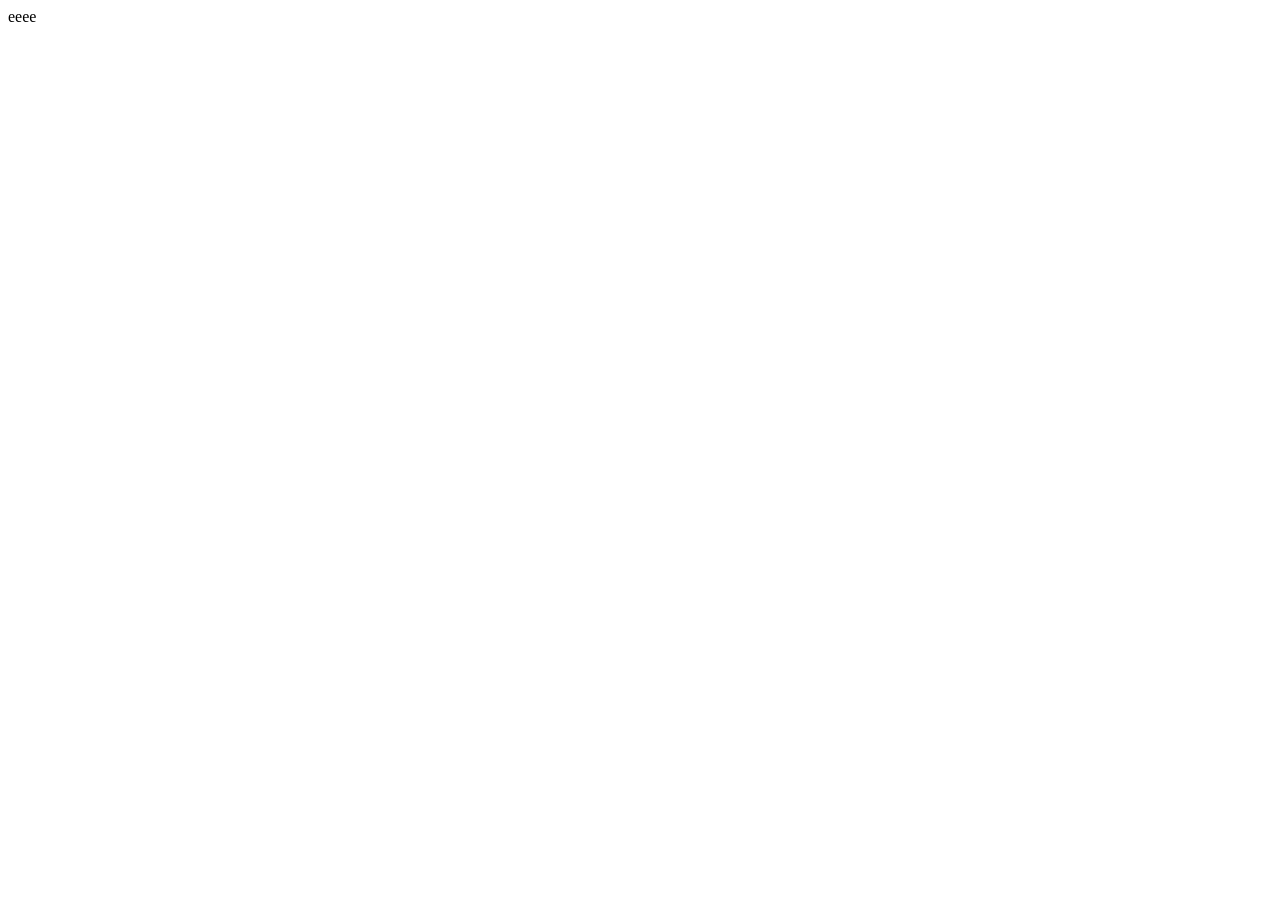
==== index.html @ 589a67b2 "First" ====
<html lang="en">
<head>
    <meta charset="UTF-8">
    <meta http-equiv="X-UA-Compatible" content="IE=edge">
    <meta name="viewport" content="width=device-width, initial-scale=1.0">
    <title>Document</title>
</head>
<body>
    eeee
</body>
</html>
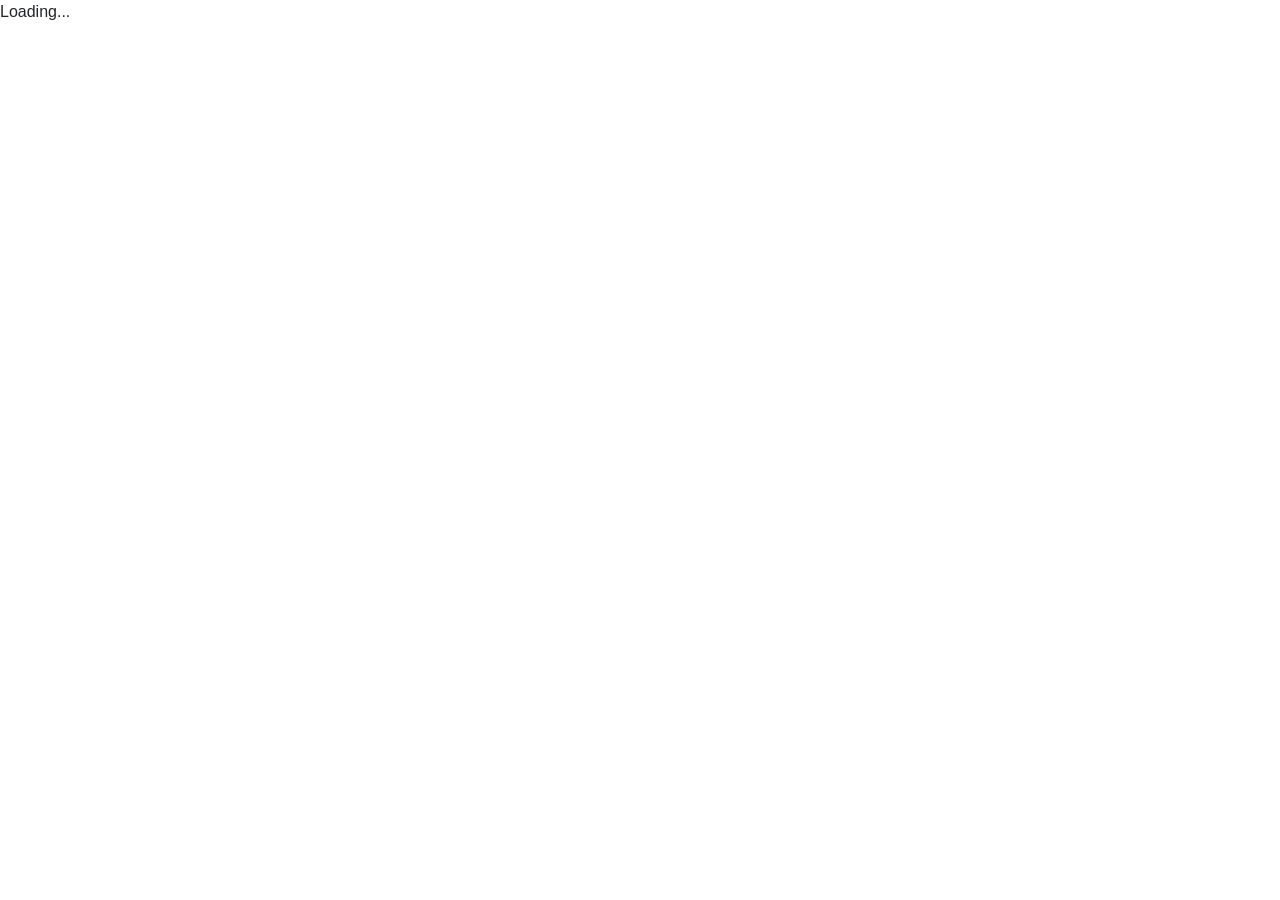
==== commit ef0edb38: "Add publish blazor WASM" ====
--- a/index.html
+++ b/index.html
@@ -1,11 +1,25 @@
-<html lang="en">
+<!DOCTYPE html>
+<html>
+
 <head>
-    <meta charset="UTF-8">
-    <meta http-equiv="X-UA-Compatible" content="IE=edge">
-    <meta name="viewport" content="width=device-width, initial-scale=1.0">
-    <title>Document</title>
+    <meta charset="utf-8" />
+    <meta name="viewport" content="width=device-width, initial-scale=1.0, maximum-scale=1.0, user-scalable=no" />
+    <title>Proj_Blazor</title>
+    <base href="/" />
+    <link href="css/bootstrap/bootstrap.min.css" rel="stylesheet" />
+    <link href="css/app.css" rel="stylesheet" />
+    <link href="Proj_Blazor.styles.css" rel="stylesheet" />
 </head>
+
 <body>
-    eeee
+    <div id="app">Loading...</div>
+
+    <div id="blazor-error-ui">
+        An unhandled error has occurred.
+        <a href="" class="reload">Reload</a>
+        <a class="dismiss">🗙</a>
+    </div>
+    <script src="_framework/blazor.webassembly.js"></script>
 </body>
-</html>+
+</html>
--- a/css/app.css
+++ b/css/app.css
@@ -0,0 +1,50 @@
+@import url('open-iconic/font/css/open-iconic-bootstrap.min.css');
+
+html, body {
+    font-family: 'Helvetica Neue', Helvetica, Arial, sans-serif;
+}
+
+a, .btn-link {
+    color: #0366d6;
+}
+
+.btn-primary {
+    color: #fff;
+    background-color: #1b6ec2;
+    border-color: #1861ac;
+}
+
+.content {
+    padding-top: 1.1rem;
+}
+
+.valid.modified:not([type=checkbox]) {
+    outline: 1px solid #26b050;
+}
+
+.invalid {
+    outline: 1px solid red;
+}
+
+.validation-message {
+    color: red;
+}
+
+#blazor-error-ui {
+    background: lightyellow;
+    bottom: 0;
+    box-shadow: 0 -1px 2px rgba(0, 0, 0, 0.2);
+    display: none;
+    left: 0;
+    padding: 0.6rem 1.25rem 0.7rem 1.25rem;
+    position: fixed;
+    width: 100%;
+    z-index: 1000;
+}
+
+    #blazor-error-ui .dismiss {
+        cursor: pointer;
+        position: absolute;
+        right: 0.75rem;
+        top: 0.5rem;
+    }
--- a/Proj_Blazor.styles.css
+++ b/Proj_Blazor.styles.css
@@ -0,0 +1,134 @@
+/* /Shared/MainLayout.razor.rz.scp.css */
+.page[b-8lraqmeb0a] {
+    position: relative;
+    display: flex;
+    flex-direction: column;
+}
+
+.main[b-8lraqmeb0a] {
+    flex: 1;
+}
+
+.sidebar[b-8lraqmeb0a] {
+    background-image: linear-gradient(180deg, rgb(5, 39, 103) 0%, #3a0647 70%);
+}
+
+.top-row[b-8lraqmeb0a] {
+    background-color: #f7f7f7;
+    border-bottom: 1px solid #d6d5d5;
+    justify-content: flex-end;
+    height: 3.5rem;
+    display: flex;
+    align-items: center;
+}
+
+    .top-row[b-8lraqmeb0a]  a, .top-row .btn-link[b-8lraqmeb0a] {
+        white-space: nowrap;
+        margin-left: 1.5rem;
+    }
+
+    .top-row a:first-child[b-8lraqmeb0a] {
+        overflow: hidden;
+        text-overflow: ellipsis;
+    }
+
+@media (max-width: 640.98px) {
+    .top-row:not(.auth)[b-8lraqmeb0a] {
+        display: none;
+    }
+
+    .top-row.auth[b-8lraqmeb0a] {
+        justify-content: space-between;
+    }
+
+    .top-row a[b-8lraqmeb0a], .top-row .btn-link[b-8lraqmeb0a] {
+        margin-left: 0;
+    }
+}
+
+@media (min-width: 641px) {
+    .page[b-8lraqmeb0a] {
+        flex-direction: row;
+    }
+
+    .sidebar[b-8lraqmeb0a] {
+        width: 250px;
+        height: 100vh;
+        position: sticky;
+        top: 0;
+    }
+
+    .top-row[b-8lraqmeb0a] {
+        position: sticky;
+        top: 0;
+        z-index: 1;
+    }
+
+    .main > div[b-8lraqmeb0a] {
+        padding-left: 2rem !important;
+        padding-right: 1.5rem !important;
+    }
+}
+/* /Shared/NavMenu.razor.rz.scp.css */
+.navbar-toggler[b-5mymv8hmnt] {
+    background-color: rgba(255, 255, 255, 0.1);
+}
+
+.top-row[b-5mymv8hmnt] {
+    height: 3.5rem;
+    background-color: rgba(0,0,0,0.4);
+}
+
+.navbar-brand[b-5mymv8hmnt] {
+    font-size: 1.1rem;
+}
+
+.oi[b-5mymv8hmnt] {
+    width: 2rem;
+    font-size: 1.1rem;
+    vertical-align: text-top;
+    top: -2px;
+}
+
+.nav-item[b-5mymv8hmnt] {
+    font-size: 0.9rem;
+    padding-bottom: 0.5rem;
+}
+
+    .nav-item:first-of-type[b-5mymv8hmnt] {
+        padding-top: 1rem;
+    }
+
+    .nav-item:last-of-type[b-5mymv8hmnt] {
+        padding-bottom: 1rem;
+    }
+
+    .nav-item[b-5mymv8hmnt]  a {
+        color: #d7d7d7;
+        border-radius: 4px;
+        height: 3rem;
+        display: flex;
+        align-items: center;
+        line-height: 3rem;
+    }
+
+.nav-item[b-5mymv8hmnt]  a.active {
+    background-color: rgba(255,255,255,0.25);
+    color: white;
+}
+
+.nav-item[b-5mymv8hmnt]  a:hover {
+    background-color: rgba(255,255,255,0.1);
+    color: white;
+}
+
+@media (min-width: 641px) {
+    .navbar-toggler[b-5mymv8hmnt] {
+        display: none;
+    }
+
+    .collapse[b-5mymv8hmnt] {
+        /* Never collapse the sidebar for wide screens */
+        display: block;
+    }
+}
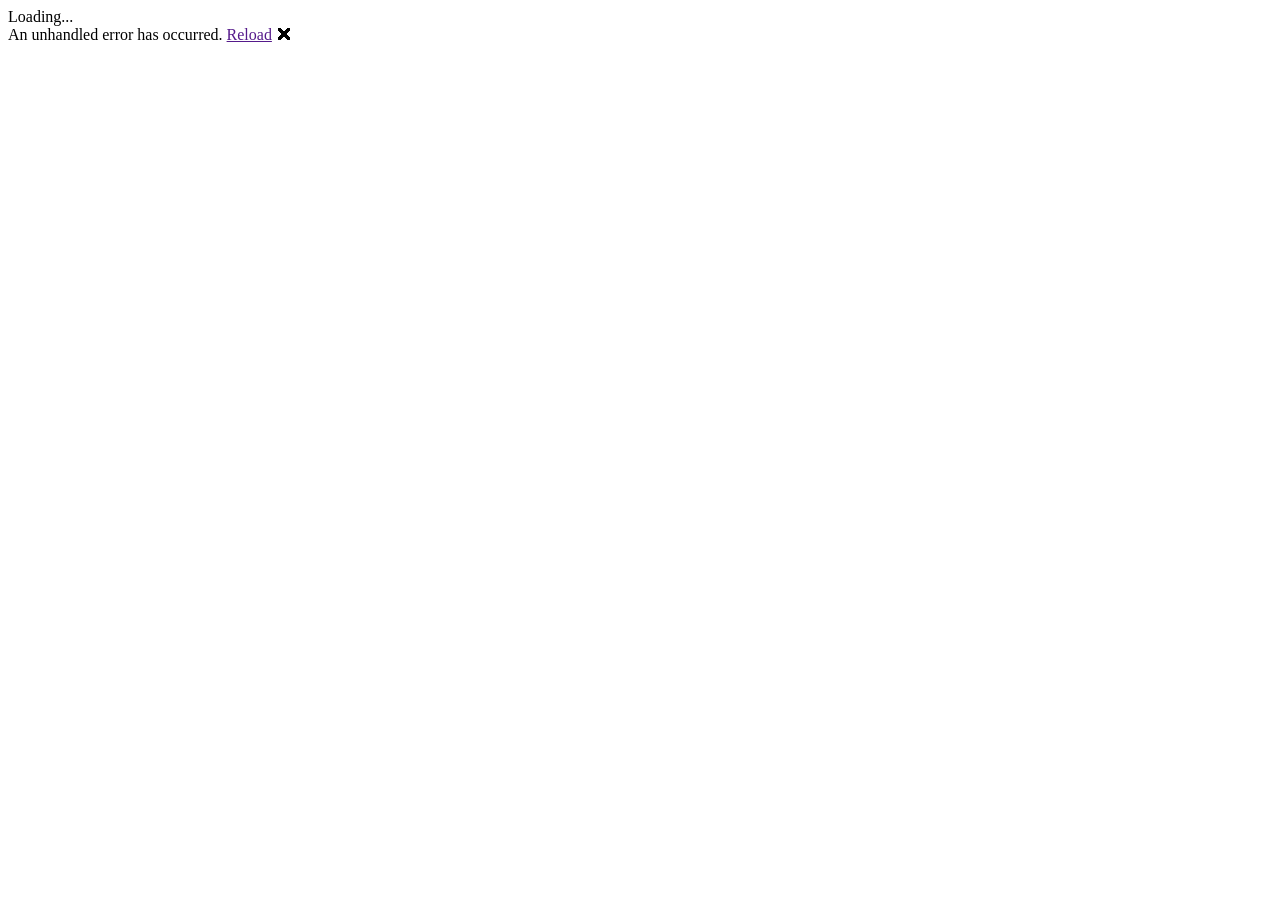
==== commit 021584c5: "elo" ====
--- a/index.html
+++ b/index.html
@@ -5,7 +5,7 @@
     <meta charset="utf-8" />
     <meta name="viewport" content="width=device-width, initial-scale=1.0, maximum-scale=1.0, user-scalable=no" />
     <title>Proj_Blazor</title>
-    <base href="/" />
+    <base href="/Proj_Blazor/" />
     <link href="css/bootstrap/bootstrap.min.css" rel="stylesheet" />
     <link href="css/app.css" rel="stylesheet" />
     <link href="Proj_Blazor.styles.css" rel="stylesheet" />
